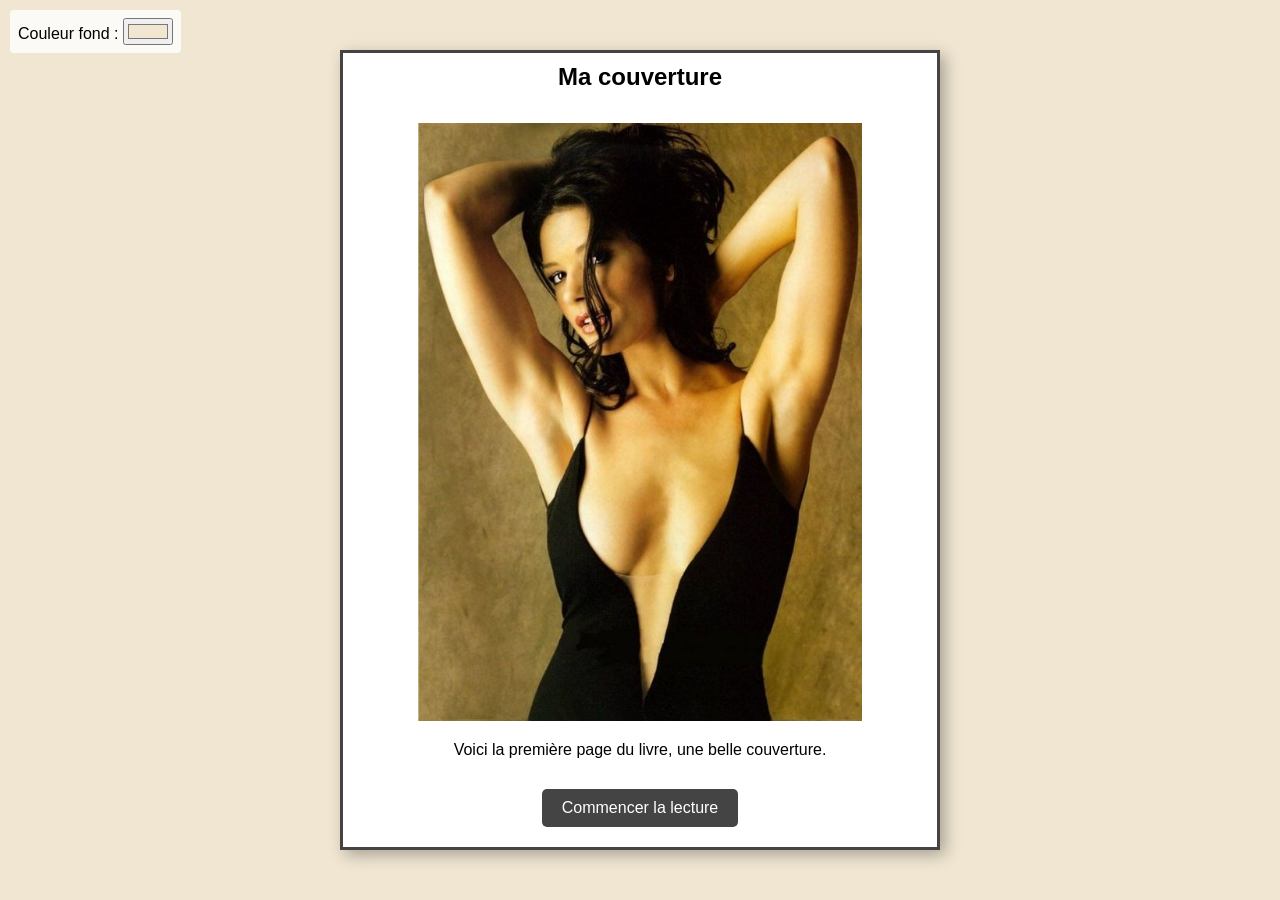
==== Index.html @ 6324c7d1 "test de transfert de site web" ====
<!DOCTYPE html>
<html lang="fr">
<head>
<meta charset="UTF-8" />
<title>Page de couverture - style livre</title>
<style>
  body {
    margin: 0;
    font-family: Arial, sans-serif;
    background-color: #f0e6d2; /* fond du site */
    display: flex;
    flex-direction: column;
    height: 100vh;
  }

  #control-panel {
    position: fixed; top: 10px; left: 10px;
    background: rgba(255,255,255,0.8);
    padding: 8px; border-radius: 4px;
    z-index: 10;
  }

  /* zone centrale pour le livre */
  #book-area {
    flex: 1;
    display: flex;
    justify-content: center;
    align-items: center;
  }

  /* La "page" du livre */
  .book-page {
    width: 600px;
    height: 800px;
    background: #fff;
    border: 3px solid #444;
    box-shadow: 5px 5px 15px rgba(0,0,0,0.3);
    position: relative;
    padding: 20px;
    box-sizing: border-box;
    display: flex;
    flex-direction: column;
    align-items: center;
  }

  /* Titre en haut de la page */
  #page-title {
    position: absolute;
    top: 10px;
    width: 100%;
    text-align: center;
    font-weight: bold;
    font-size: 24px;
    margin: 0;
  }

  /* Image de couverture */
  #cover-image {
    margin-top: 50px;
    max-width: 80%;
    height: auto;
  }

  /* Texte en bas de la page */
  #page-text {
    margin-top: auto;
    margin-bottom: 20px;
    text-align: center;
    font-size: 16px;
  }

  /* Bouton de début */
  .start-button {
    margin-top: 10px;
    padding: 10px 20px;
    background: #444;
    color: #fff;
    text-decoration: none;
    border-radius: 5px;
    font-size: 16px;
  }
</style>
</head>
<body>
<div id="control-panel">
  <label>Couleur fond : <input type="color" id="bgColor" value="#f0e6d2" onchange="updateBackground()"></label>
</div>

<!-- Zone centrale avec la "page" de livre -->
<div id="book-area">
  <div class="book-page">
    <h2 id="page-title">Ma couverture</h2>
    <img src="cover.jpg" alt="Couverture" id="cover-image" />
    <div id="page-text">Voici la première page du livre, une belle couverture.</div>
    <a href="index2.html" class="start-button">Commencer la lecture</a>
  </div>
</div>

<script>
function updateBackground() {
  document.body.style.backgroundColor = document.getElementById('bgColor').value;
}
window.onload = () => {
  updateBackground();
};
</script>
</body>
</html>
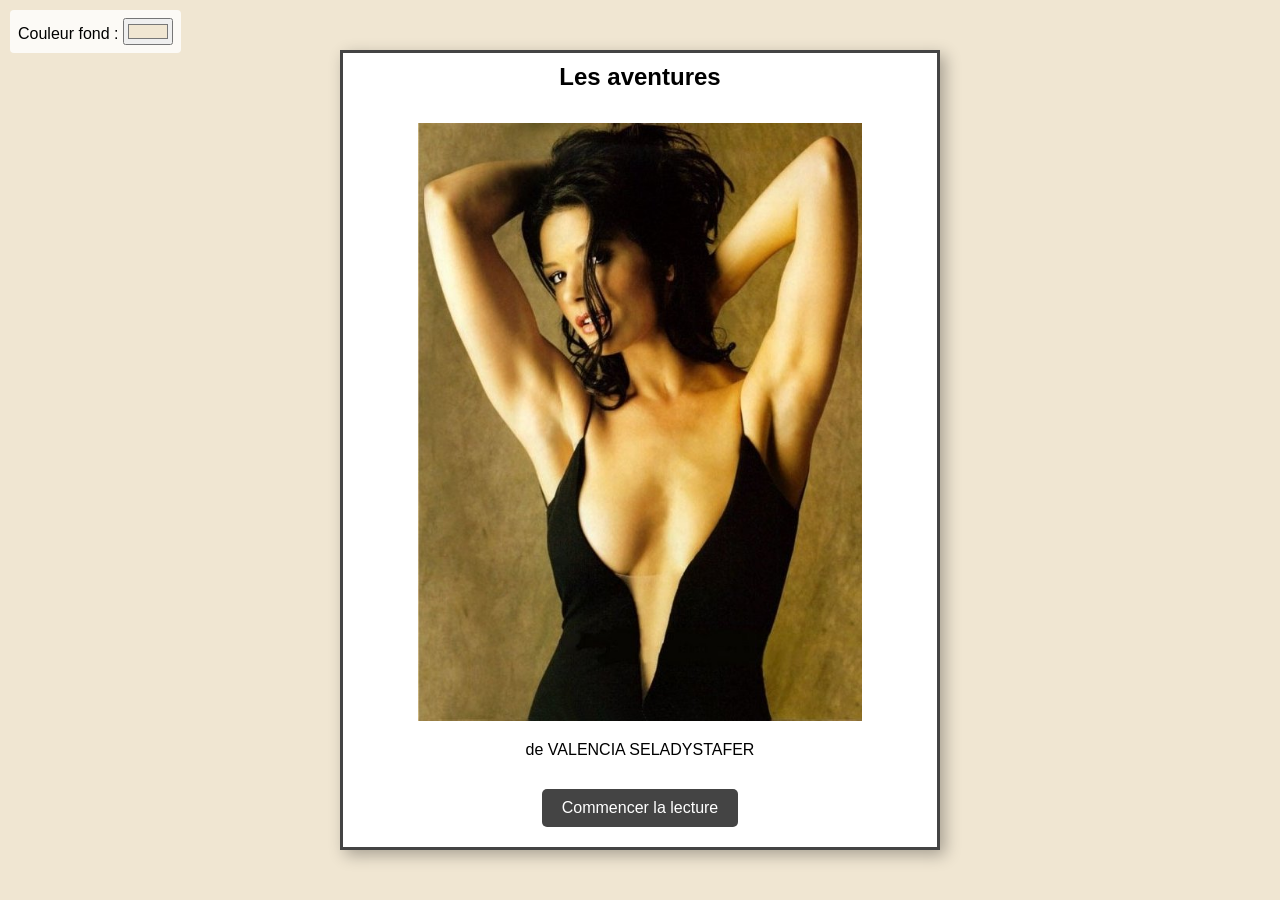
==== commit 3d5f6a1b: "Update Index.html modification du titre" ====
--- a/Index.html
+++ b/Index.html
@@ -2,7 +2,7 @@
 <html lang="fr">
 <head>
 <meta charset="UTF-8" />
-<title>Page de couverture - style livre</title>
+<title>Les aventures de Valencia</title>
 <style>
   body {
     margin: 0;
@@ -89,9 +89,9 @@
 <!-- Zone centrale avec la "page" de livre -->
 <div id="book-area">
   <div class="book-page">
-    <h2 id="page-title">Ma couverture</h2>
+    <h2 id="page-title">Les aventures</h2>
     <img src="cover.jpg" alt="Couverture" id="cover-image" />
-    <div id="page-text">Voici la première page du livre, une belle couverture.</div>
+    <div id="page-text">de VALENCIA SELADYSTAFER</div>
     <a href="index2.html" class="start-button">Commencer la lecture</a>
   </div>
 </div>
@@ -105,4 +105,4 @@
 };
 </script>
 </body>
-</html>+</html>
